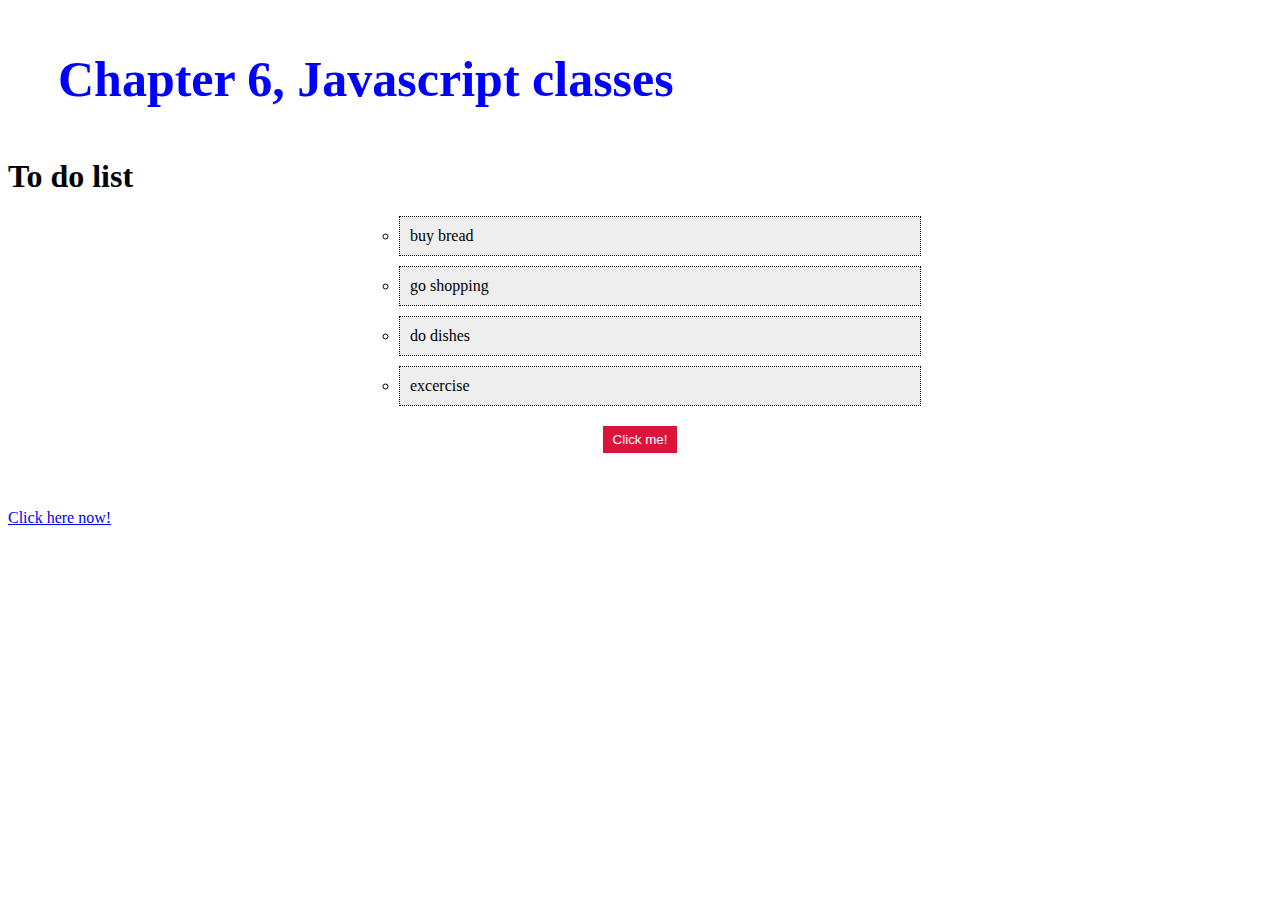
==== chapter-6/index-6.html @ 3d0c70d1 "Add files via upload" ====
<!DOCTYPE html>
<html lang="en">
<head>
    <meta charset="UTF-8">
    <meta name="viewport" content="width=device-width, initial-scale=1.0">
    <link rel="stylesheet" href="styles-6.css">
    <title>Chapter 6</title>
</head>

<style>
    

</style>
<body>
    <head>
        <div style = "color: blue;">
            <h1 id="page-titles"> Chapter 6, Javascript classes</h1>
        </div>
    </head>
        <h1>To do list</h1>
        <ul>
            <li class="list">buy bread</li>
            <li class="list">go shopping</li>
            <li class="list">do dishes</li>
            <li class="list">excercise</li>
        </ul>

        <button> Click me!</button>
        <div class ="popup-wrapper">
            <div class = "popup">
                <div class="popup-close">x</div>
                <div class=" popup-content">
                    <h2>NINJA SALE!</h2>
                    <p>50% off all ninja clothing do not moss out</p>
                    <a href="#">View clothing</a>
                </div>
            </div>
        </div>
        <br> <br>
        <a href="https://www.youtube.com/watch?v=dQw4w9WgXcQ"> Click here now!</a>
    <script src="sandbox-6.js"> </script>
    
</body>
</html>
---- chapter-6/styles-6.css ----
.error{
    padding: 10px;
    color: crimson;
    border: 5px dotted;

}
.WOW{
    color: orange;
}

.content{
    padding: 10px;
    color: limegreen;
    border: 2px dotted rebeccapurple;

}
.list{
    list-style-type: circle;
    max-width: 500px;
    padding: 10px;
    margin: 10px auto;
    background: #eee;
    border: 1px dotted;
}

button{
    display: block;
    margin: 20px auto;
    background-color: crimson;
    color: white;
    border: 0;
    padding: 6px 10px;
}

.popup-wrapper{
    background:rgba(0,0,0,0.5);
    position: fixed;
    top: 0;
    left: 0;
    width: 100%;
    height: 100%;
    padding: 100px;
    display: none;
    /* margin: 90px; */
}

.popup{
    font-family: Arial, Helvetica, sans-serif;
    text-align: center;
    width: 80%;
    height: auto;
    max-width: 300%;
    margin: 0%, auto;
    padding: 5%;
    background: white;
    position: relative;
    box-sizing: border-box;
}

.popup a{
    background: crimson;
    color: white;
    text-decoration: none;
    padding: 6px 10px;
}

.popup-close{
    position: absolute;
    top: 5px;
    right: 8px;
    cursor: pointer;
}




/* Media query for smaller screens */
@media (max-width: 768px) {
    .popup {
        width: 90%;
        padding: 3%;
    }
}

@media (max-width: 480px) {
    .popup {
        width: 95%;
        padding: 2%;
    }
}
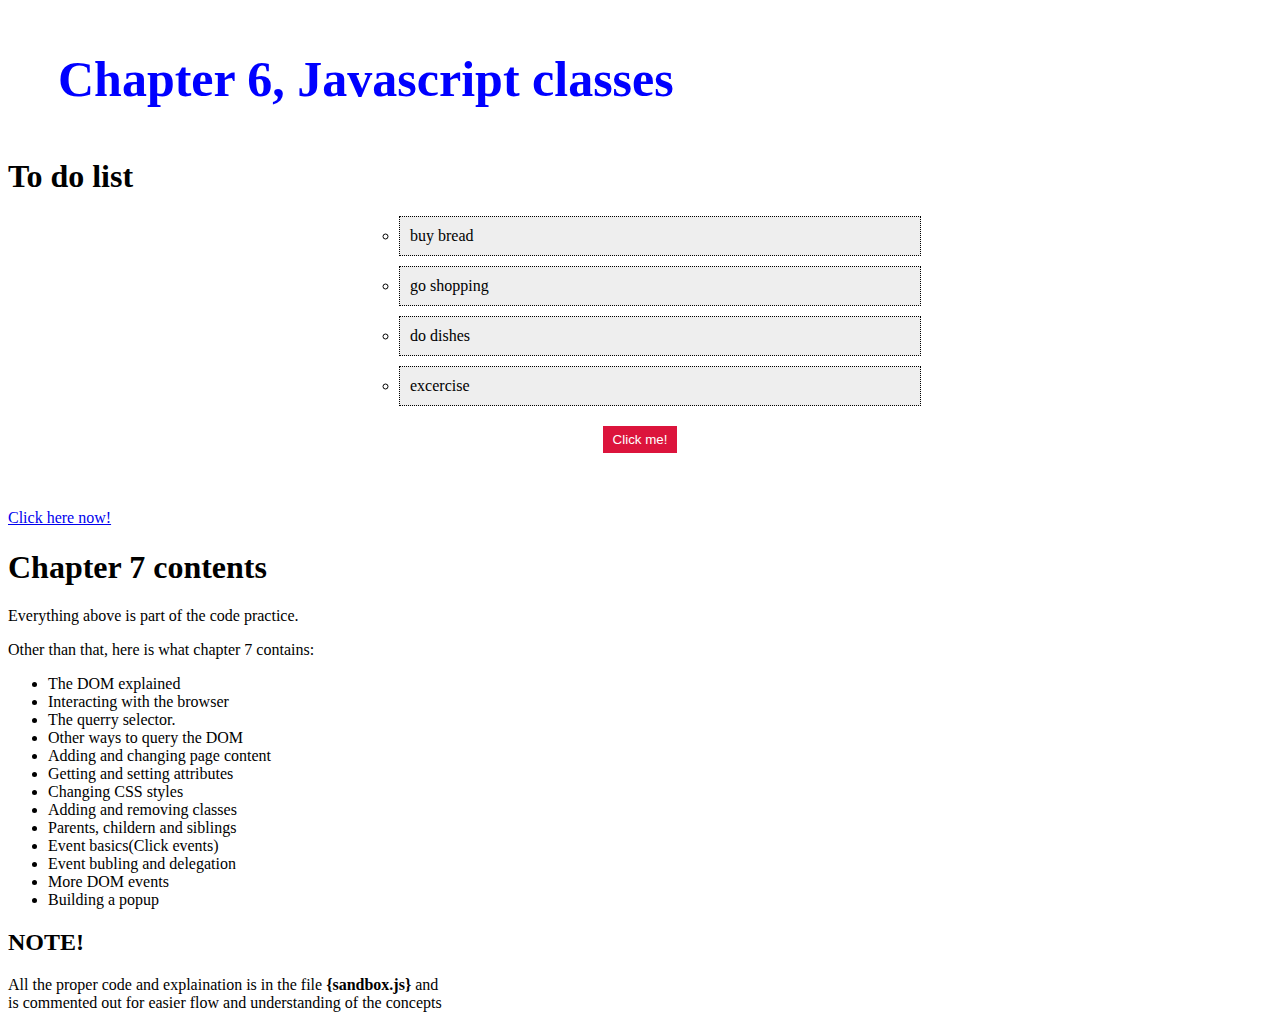
==== commit 5c6f8990: "Update index-6.html" ====
--- a/chapter-6/index-6.html
+++ b/chapter-6/index-6.html
@@ -39,6 +39,33 @@
         <br> <br>
         <a href="https://www.youtube.com/watch?v=dQw4w9WgXcQ"> Click here now!</a>
     <script src="sandbox-6.js"> </script>
-    
+        <div>
+        <h1>Chapter 7 contents</h1>
+    </div>
+    <div>
+        <p>Everything above is part of the code practice.</p>
+        <p> Other than that, here is what chapter 7 contains:</p>
+    </div>
+        <ul>
+            <li>The DOM explained</li>
+            <li>Interacting with the browser</li>
+            <li>The querry selector.</li>
+            <li>Other ways to query the DOM</li>
+            <li>Adding and changing page content</li>
+            <li>Getting and setting attributes</li>
+            <li>Changing CSS styles</li>
+            <li>Adding and removing classes</li>
+            <li>Parents, childern and siblings</li>
+            <li>Event basics(Click events)</li>
+            <li>Event bubling and delegation</li>
+            <li>More DOM events</li>
+            <li>Building a popup</li>
+        </ul>
+        <div>
+           <h2>NOTE!</h2>
+           <p>All the proper code and explaination is in the file <b>{sandbox.js}</b> and <br>
+        is commented out for easier flow and understanding of the concepts</p>
+        </div>
+    </div>
 </body>
-</html>+</html>
